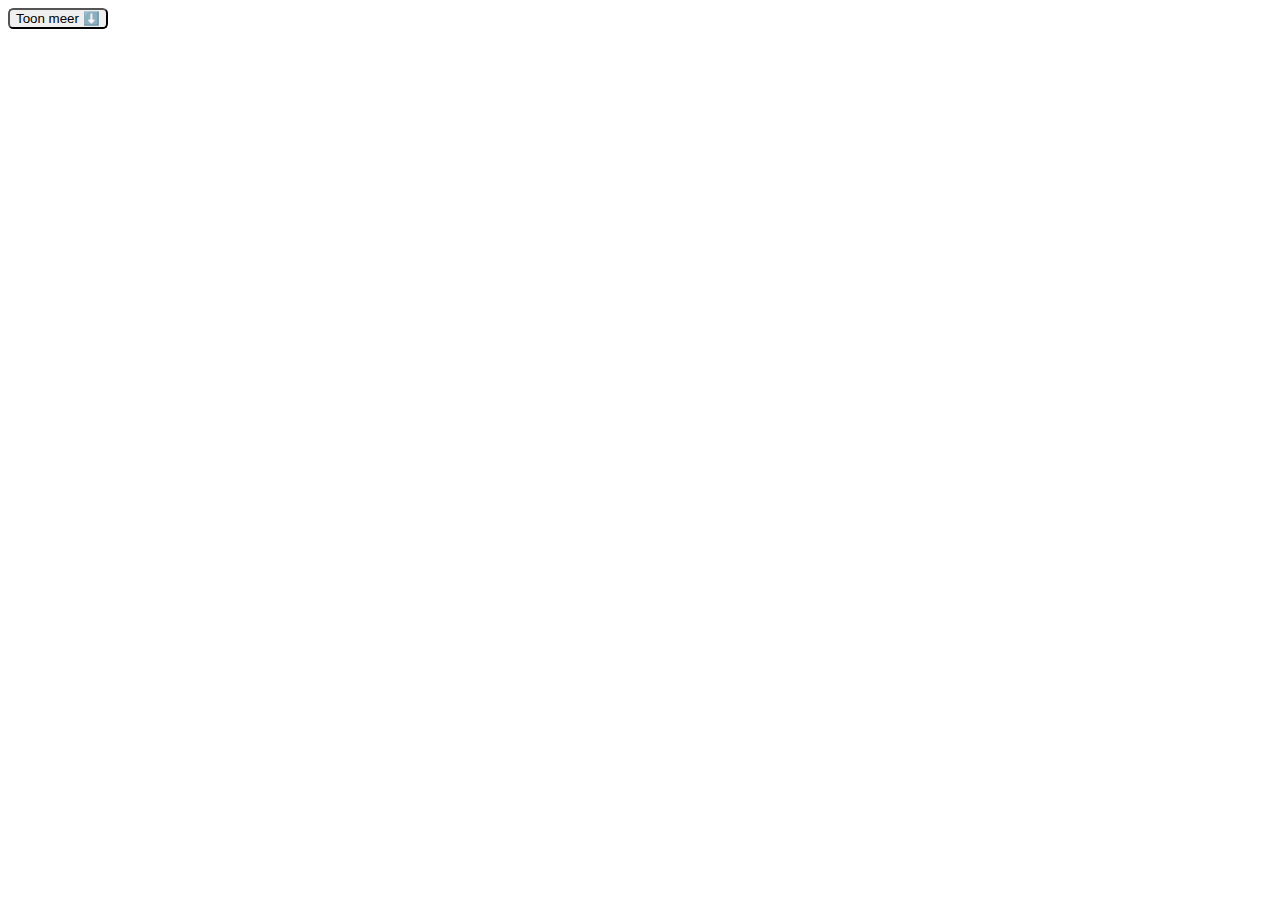
==== index.html @ c2c13545 "js" ====
<!DOCTYPE html>
<html lang="en">
<head>
    <meta charset="UTF-8">
    <meta name="viewport" content="width=device-width, initial-scale=1.0">
    <title>Javascript</title>
    <link rel="stylesheet" href="styles.css">
    <script src="styles.js"></script>
</head>
<body>
    <button class="show-more">Toon meer</button>
<p>Dit wordt nog niet getoond.</p>
</body>
</html>
---- styles.css ----
.show-more {
    border-radius: .4em;
    cursor: pointer;
    &::after {
        content: ' ⬇️' / '';
    }
    + p {
        display: none;
    }
}
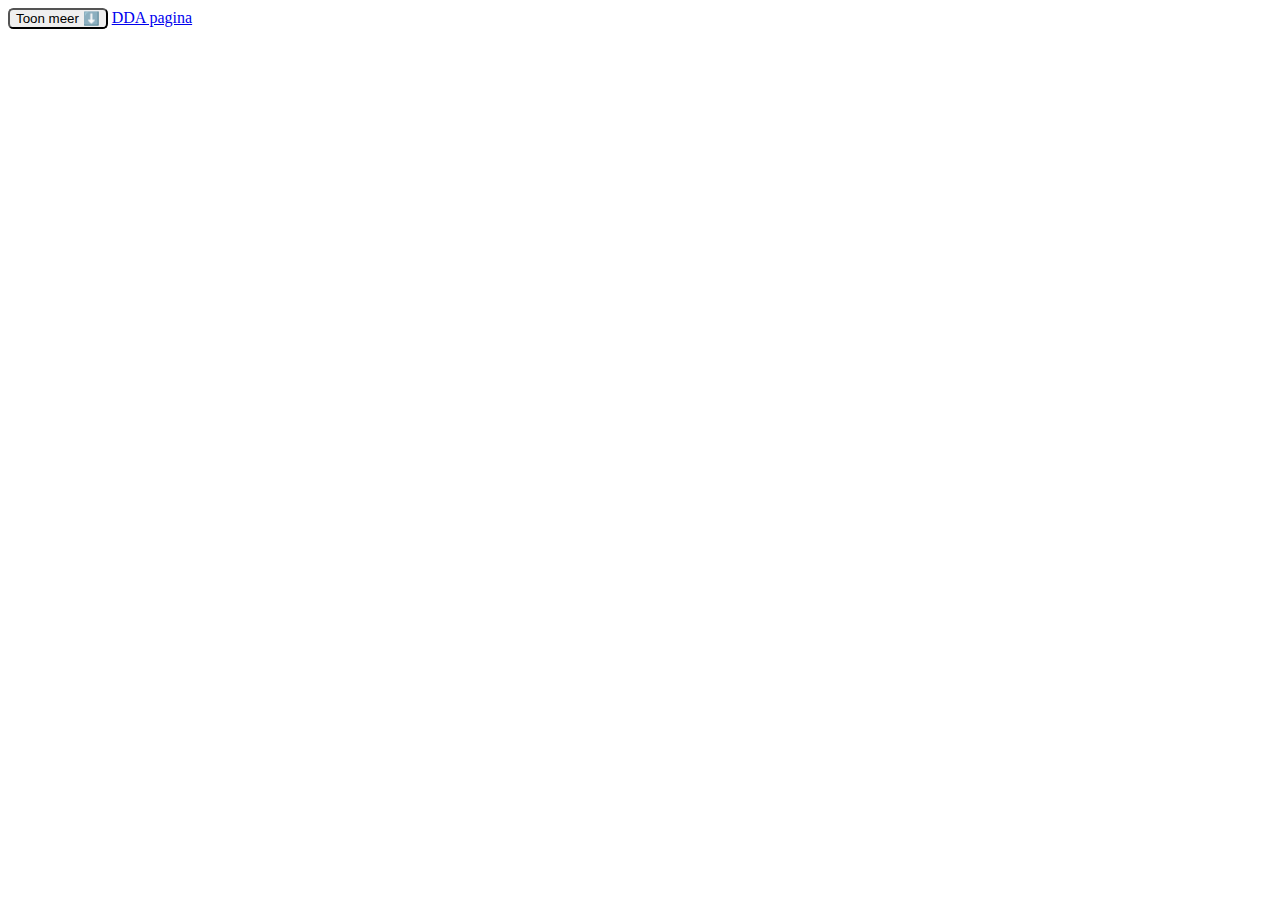
==== commit 7a63025e: "Create index.html" ====
--- a/index.html
+++ b/index.html
@@ -10,5 +10,6 @@
 <body>
     <button class="show-more">Toon meer</button>
 <p>Dit wordt nog niet getoond.</p>
+<a href="index.html">DDA pagina</a>
 </body>
 </html>